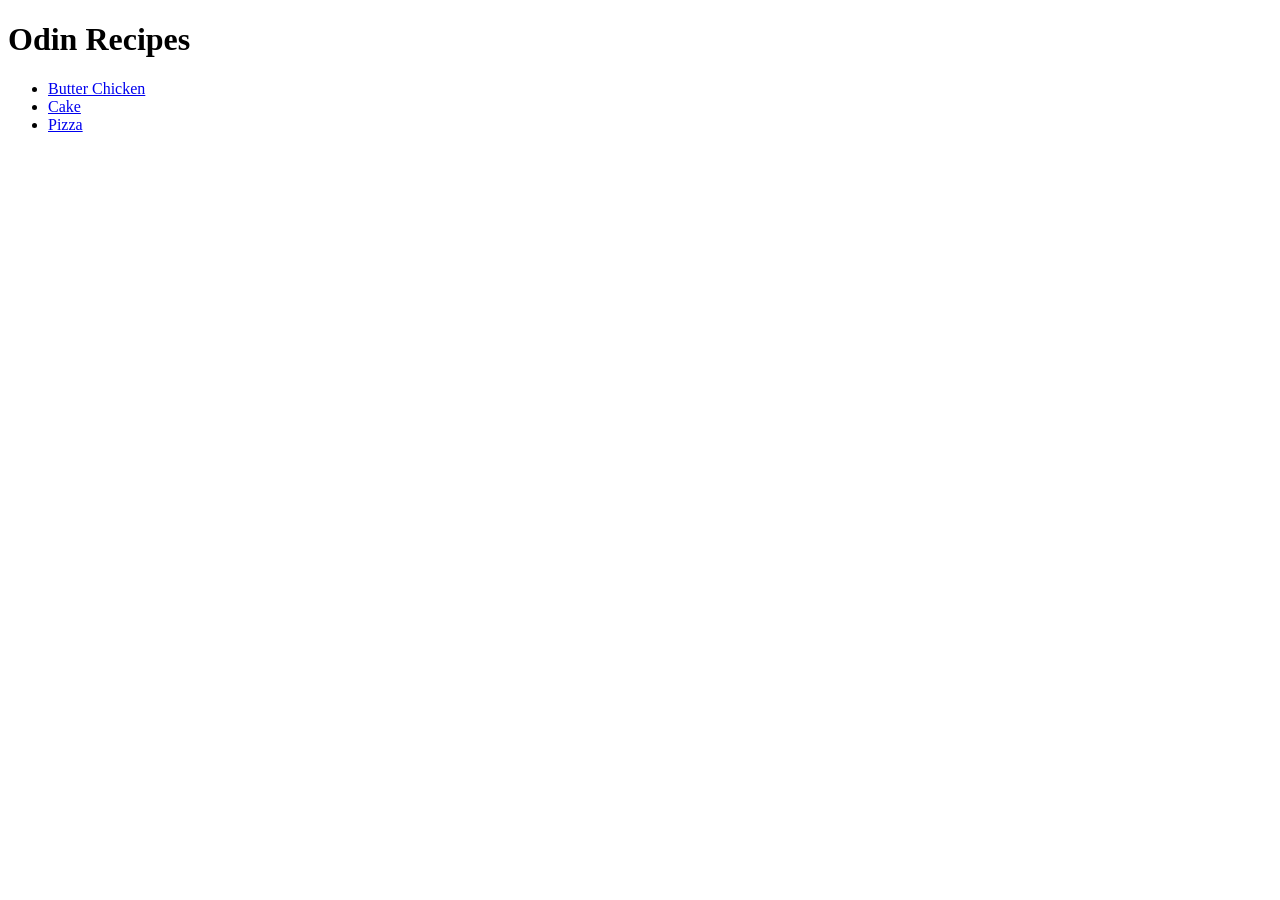
==== index.html @ 4981674d "Created index.html and using link added three recipe file which are inside recipes directory Defined" ====
<!DOCTYPE html>
<html lang="en">
    <head>
        <meta charset="UTF-8">
        <title>Odin_Recipes</title>
    </head>
    <body>
        <h1>Odin Recipes</h1>
        <ul>
        <li><a href="recipes/butter_chicken.html" target="_blank">Butter Chicken</a></li>
        <li><a href="recipes/cake.html" target="_blank">Cake</a></li>
        <li><a href="recipes/pizza.html" target="_blank">Pizza</a></li>
        </ul>
    </body>
</html>
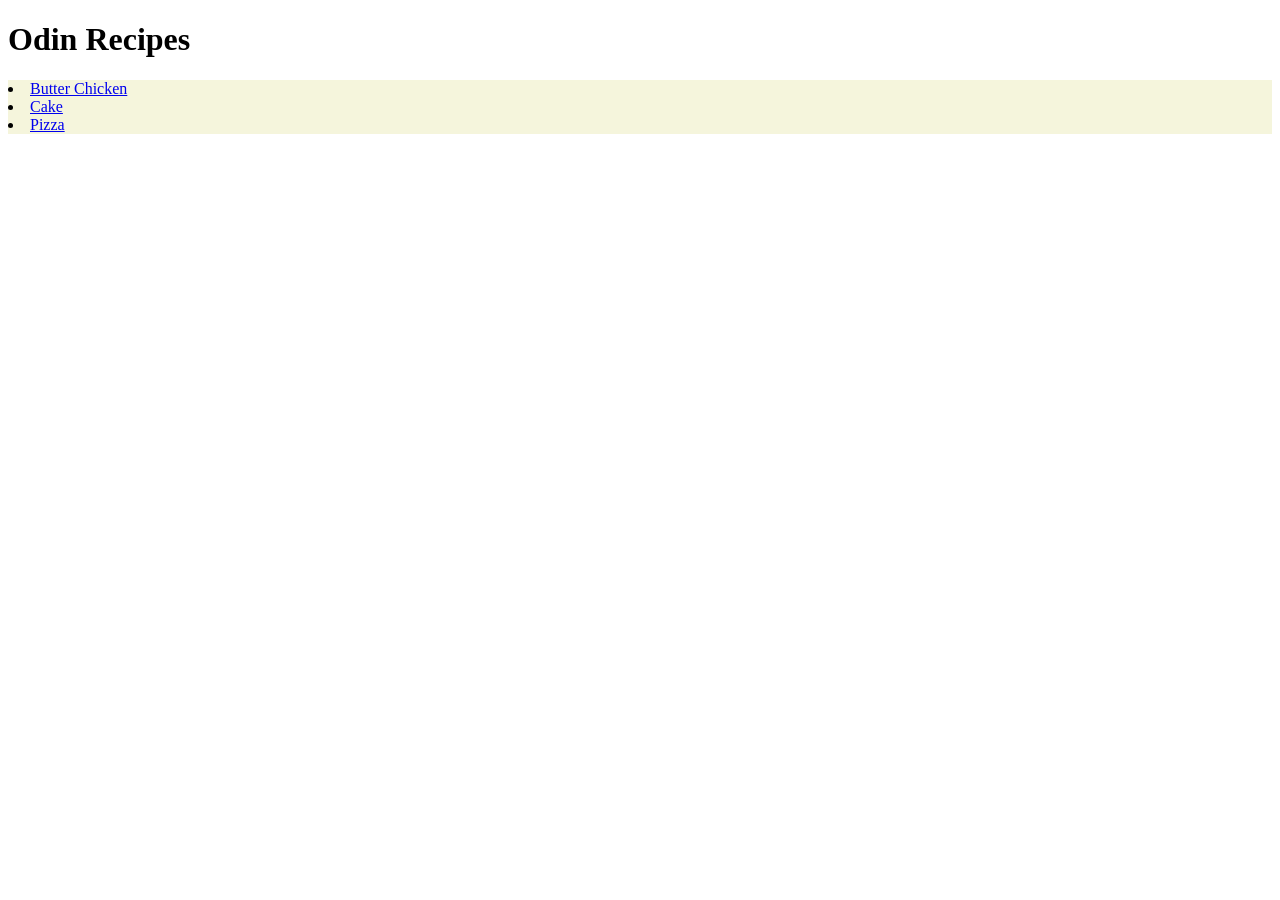
==== commit 40e5f9f4: "Added a new file style.css and changed the path of html files of recipes to a new folder html" ====
--- a/index.html
+++ b/index.html
@@ -3,13 +3,21 @@
     <head>
         <meta charset="UTF-8">
         <title>Odin_Recipes</title>
+        <link rel="stylesheet" href="style.css">
     </head>
     <body>
         <h1>Odin Recipes</h1>
-        <ul>
-        <li><a href="recipes/butter_chicken.html" target="_blank">Butter Chicken</a></li>
-        <li><a href="recipes/cake.html" target="_blank">Cake</a></li>
-        <li><a href="recipes/pizza.html" target="_blank">Pizza</a></li>
+        <div class="main-content">
+        <div class="butter-chicken">
+            <li><a href="recipes/html/butter_chicken.html">Butter Chicken</a></li>
+        </div>
+        <div class="cake">
+            <li><a href="recipes/html/cake.html">Cake</a></li>
+        </div>
+        <div class="pizza">
+            <li><a href="recipes/html/pizza.html">Pizza</a></li>
+        </div>
         </ul>
+        </div>
     </body>
 </html>
--- a/style.css
+++ b/style.css
@@ -0,0 +1,12 @@
+div {
+    display: block;
+    font-family: Cambria, Cochin, Georgia, Times, 'Times New Roman', serif;
+    background-color: beige;
+    font-size: 16px;
+}
+
+div.butter-chicken  .ingredients .ingredient-list {
+    padding: 10px;
+    margin: 10px;
+    border: 1px solid black;
+}
